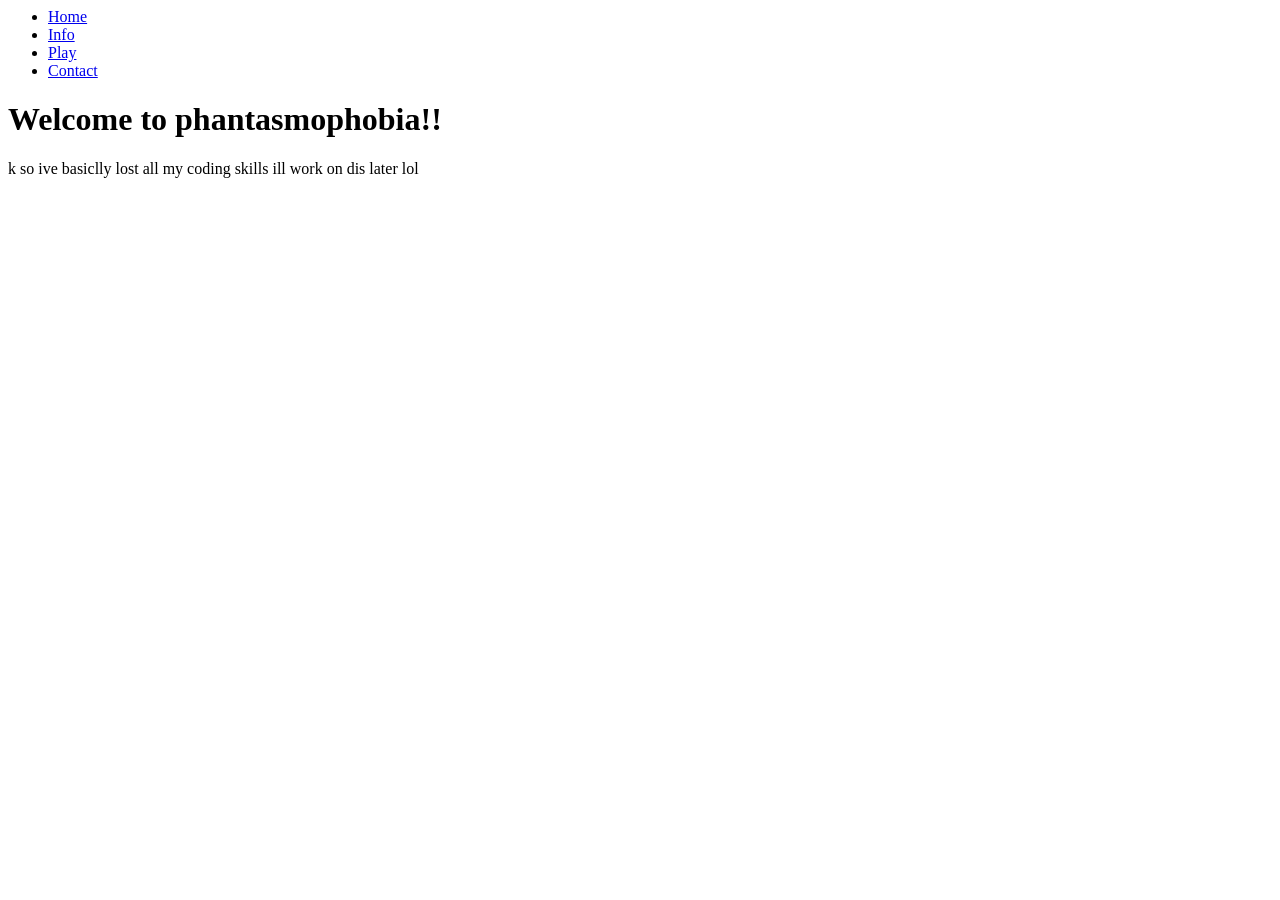
==== index.html @ 82059488 "Create index.html" ====
<head>
  <title>Phantasmophobia Official Website</title>
  <link rel="icon" type="image/x-icon" href="https://tr.rbxcdn.com/180DAY-c6db382296299785e89264ec278a8ff9/150/150/Image/Webp/noFilter">
  <link rel="preconnect" href="https://fonts.googleapis.com">
  <link rel="preconnect" href="https://fonts.gstatic.com" crossorigin>
  <link href="https://fonts.googleapis.com/css2?family=Grenze+Gotisch:wght@100..900&display=swap" rel="stylesheet">
  <link rel="stylesheet" href="style.css">
</head>

<body>
  
<ul>
  <li><a class="active" href="#home">Home</a></li>
  <li><a href="#news">Info</a></li>
  <li><a href="#contact">Play</a></li>
  <li><a href="#about">Contact</a></li>
</ul>

  
  <h1>
    Welcome to phantasmophobia!!
  </h1>
  <p>
    k so ive basiclly lost all my coding skills
    ill work on dis later lol
  </p>
</body>
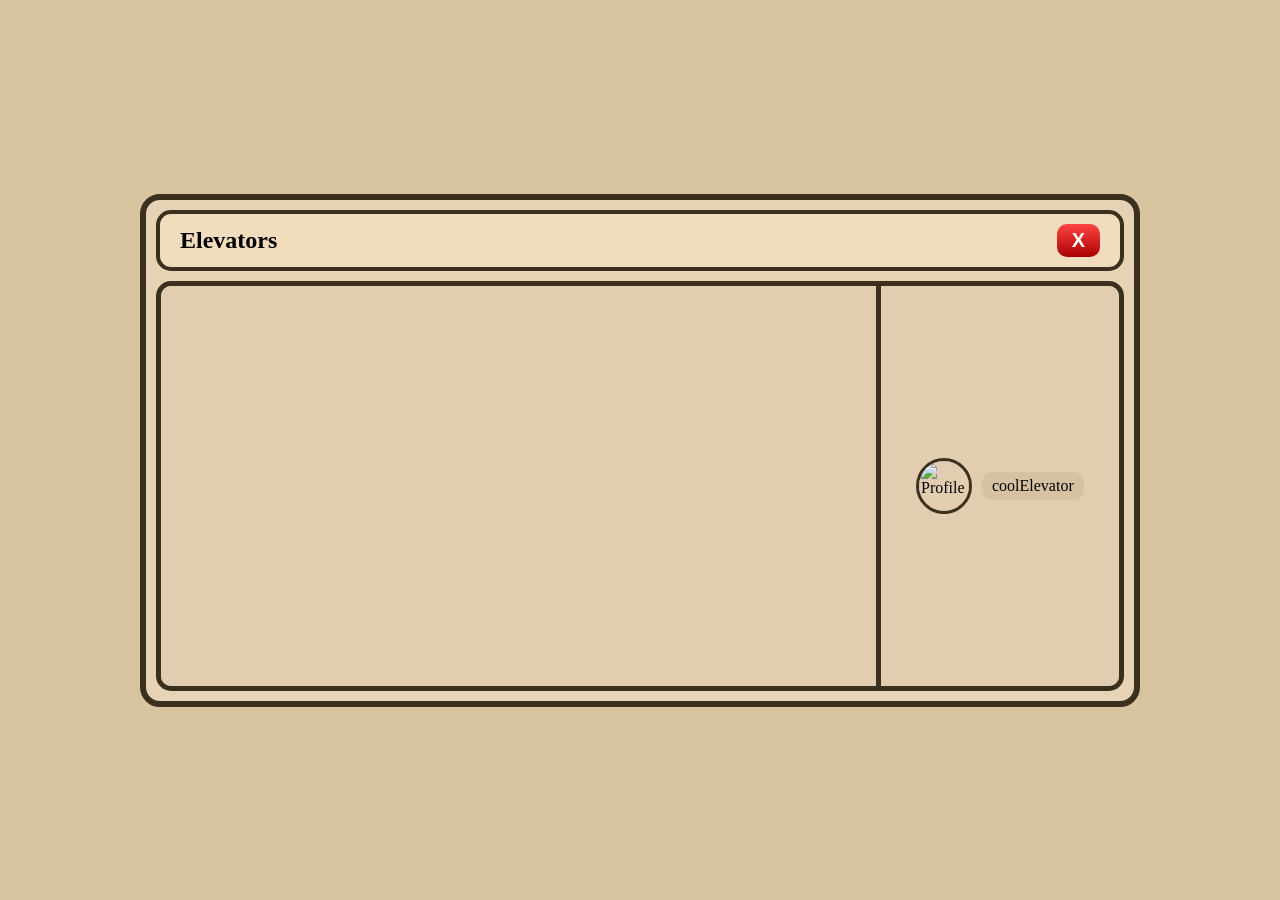
==== commit 22db8f80: "gui change" ====
--- a/index.html
+++ b/index.html
@@ -8,20 +8,19 @@
 </head>
 
 <body>
-  
-<ul>
-  <li><a class="active" href="#home">Home</a></li>
-  <li><a href="#news">Info</a></li>
-  <li><a href="#contact">Play</a></li>
-  <li><a href="#about">Contact</a></li>
-</ul>
-
-  
-  <h1>
-    Welcome to phantasmophobia!!
-  </h1>
-  <p>
-    k so ive basiclly lost all my coding skills
-    ill work on dis later lol
-  </p>
+  <div class="window">
+    <div class="title-bar">
+      <span class="title">Elevators</span>
+      <button class="close-button">X</button>
+    </div>
+    <div class="content-wrapper">
+      <div class="main-content"></div>
+      <div class="sidebar">
+        <div class="profile">
+          <img src="avatar.png" alt="Profile" class="profile-pic">
+          <span class="username">coolElevator</span>
+        </div>
+      </div>
+    </div>
+  </div>
 </body>
--- a/style.css
+++ b/style.css
@@ -0,0 +1,90 @@
+body {
+  margin: 0;
+  background: #d9c4a0;
+  font-family: 'Georgia', serif;
+  display: flex;
+  justify-content: center;
+  align-items: center;
+  height: 100vh;
+}
+
+.window {
+  background: #e6d3b5;
+  border: 6px solid #3b2f1d;
+  border-radius: 20px;
+  width: 90%;
+  max-width: 1000px;
+  padding: 10px;
+  box-sizing: border-box;
+}
+
+.title-bar {
+  display: flex;
+  justify-content: space-between;
+  align-items: center;
+  background: #f1ddbd;
+  padding: 10px 20px;
+  border: 4px solid #3b2f1d;
+  border-radius: 15px;
+  font-size: 24px;
+  font-weight: bold;
+}
+
+.title {
+  font-family: 'Georgia', serif;
+}
+
+.close-button {
+  background: linear-gradient(#f44, #a00);
+  border: none;
+  color: white;
+  font-size: 20px;
+  font-weight: bold;
+  padding: 5px 15px;
+  border-radius: 10px;
+  cursor: pointer;
+}
+
+.content-wrapper {
+  display: flex;
+  margin-top: 10px;
+  border: 5px solid #3b2f1d;
+  border-radius: 15px;
+  overflow: hidden;
+}
+
+.main-content {
+  flex: 3;
+  background: #e2cdb1;
+  min-height: 400px;
+  border-right: 5px solid #3b2f1d;
+}
+
+.sidebar {
+  flex: 1;
+  background: #e2cdb1;
+  display: flex;
+  align-items: center;
+  justify-content: center;
+}
+
+.profile {
+  display: flex;
+  align-items: center;
+  gap: 10px;
+}
+
+.profile-pic {
+  width: 50px;
+  height: 50px;
+  border-radius: 50%;
+  border: 3px solid #3b2f1d;
+}
+
+.username {
+  background: #d6c1a3;
+  padding: 5px 10px;
+  border-radius: 10px;
+  font-size: 16px;
+  font-family: 'Georgia', serif;
+}
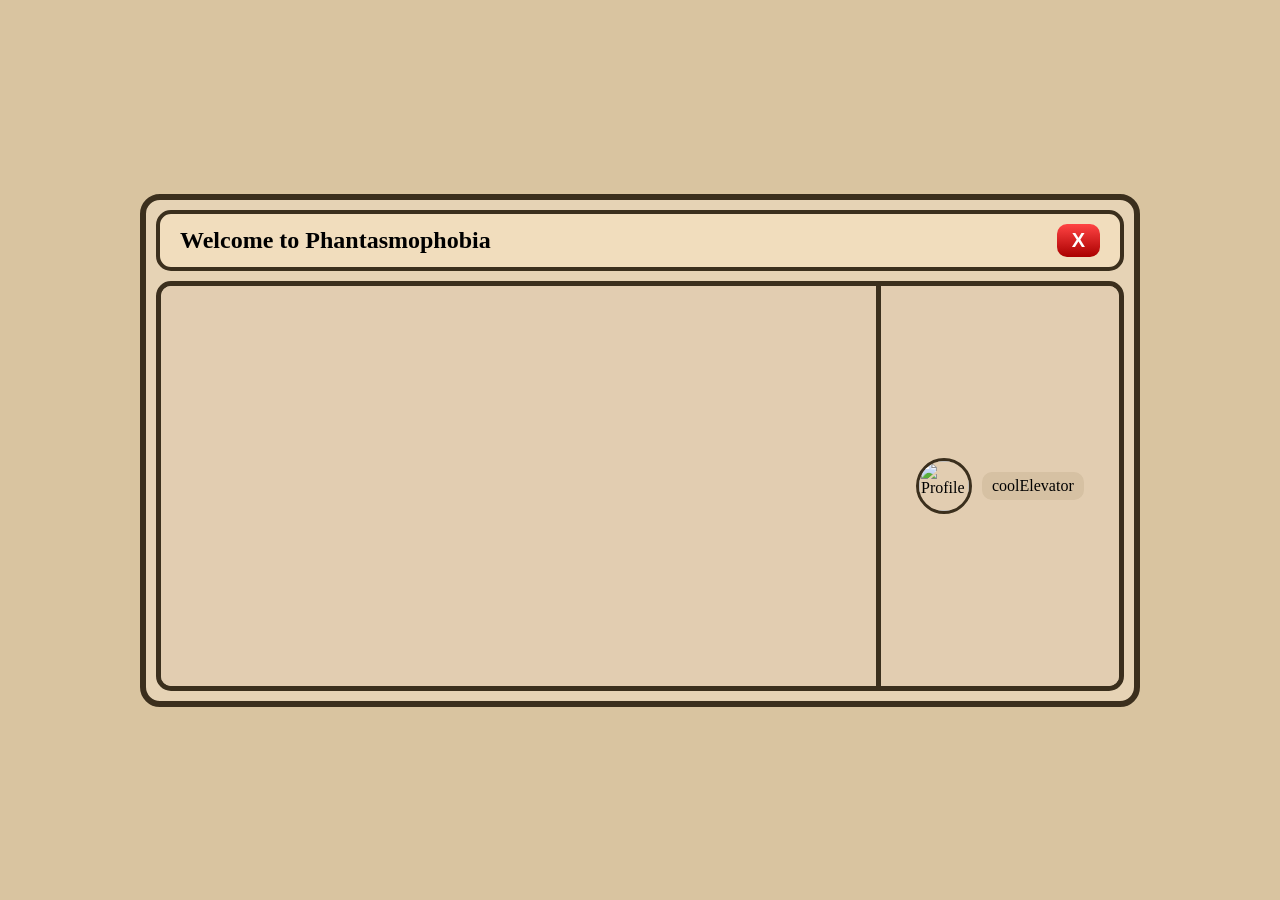
==== commit fc3ad8d8: "a" ====
--- a/index.html
+++ b/index.html
@@ -10,7 +10,7 @@
 <body>
   <div class="window">
     <div class="title-bar">
-      <span class="title">Elevators</span>
+      <span class="title">Welcome to Phantasmophobia</span>
       <button class="close-button">X</button>
     </div>
     <div class="content-wrapper">
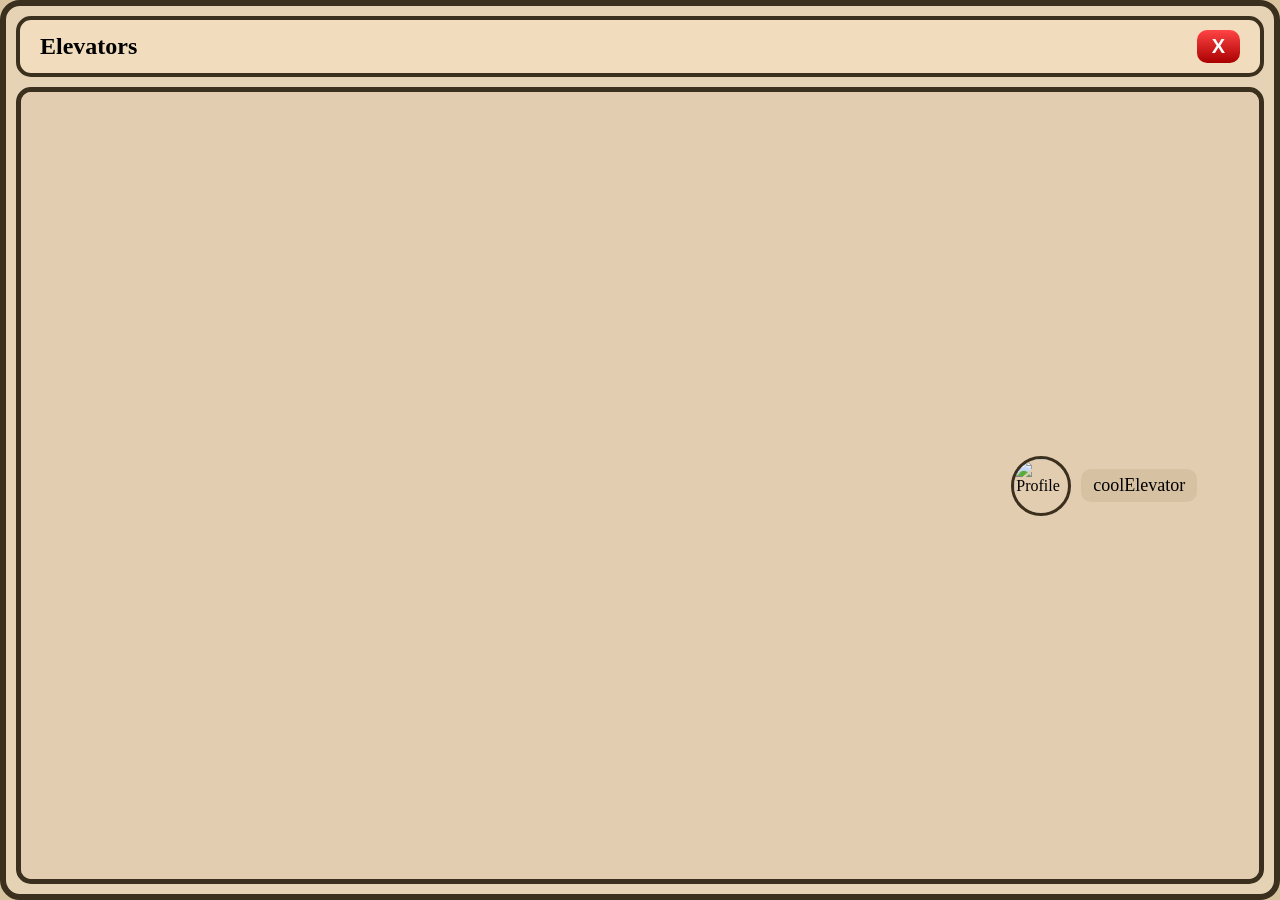
==== commit ef8ae516: "a" ====
--- a/index.html
+++ b/index.html
@@ -10,7 +10,7 @@
 <body>
   <div class="window">
     <div class="title-bar">
-      <span class="title">Welcome to Phantasmophobia</span>
+      <span class="title">Elevators</span>
       <button class="close-button">X</button>
     </div>
     <div class="content-wrapper">
--- a/style.css
+++ b/style.css
@@ -1,21 +1,28 @@
+/* Reset styles */
+* {
+  margin: 0;
+  padding: 0;
+  box-sizing: border-box;
+}
+
+html, body {
+  height: 100%;
+  font-family: 'Georgia', serif;
+}
+
 body {
-  margin: 0;
   background: #d9c4a0;
-  font-family: 'Georgia', serif;
-  display: flex;
-  justify-content: center;
-  align-items: center;
-  height: 100vh;
 }
 
 .window {
+  height: 100%;
+  width: 100%;
+  padding: 10px;
   background: #e6d3b5;
   border: 6px solid #3b2f1d;
   border-radius: 20px;
-  width: 90%;
-  max-width: 1000px;
-  padding: 10px;
-  box-sizing: border-box;
+  display: flex;
+  flex-direction: column;
 }
 
 .title-bar {
@@ -28,10 +35,7 @@
   border-radius: 15px;
   font-size: 24px;
   font-weight: bold;
-}
-
-.title {
-  font-family: 'Georgia', serif;
+  margin-bottom: 10px;
 }
 
 .close-button {
@@ -46,8 +50,8 @@
 }
 
 .content-wrapper {
+  flex: 1;
   display: flex;
-  margin-top: 10px;
   border: 5px solid #3b2f1d;
   border-radius: 15px;
   overflow: hidden;
@@ -56,8 +60,6 @@
 .main-content {
   flex: 3;
   background: #e2cdb1;
-  min-height: 400px;
-  border-right: 5px solid #3b2f1d;
 }
 
 .sidebar {
@@ -75,16 +77,15 @@
 }
 
 .profile-pic {
-  width: 50px;
-  height: 50px;
+  width: 60px;
+  height: 60px;
   border-radius: 50%;
   border: 3px solid #3b2f1d;
 }
 
 .username {
   background: #d6c1a3;
-  padding: 5px 10px;
+  padding: 6px 12px;
   border-radius: 10px;
-  font-size: 16px;
-  font-family: 'Georgia', serif;
-}+  font-size: 18px;
+}
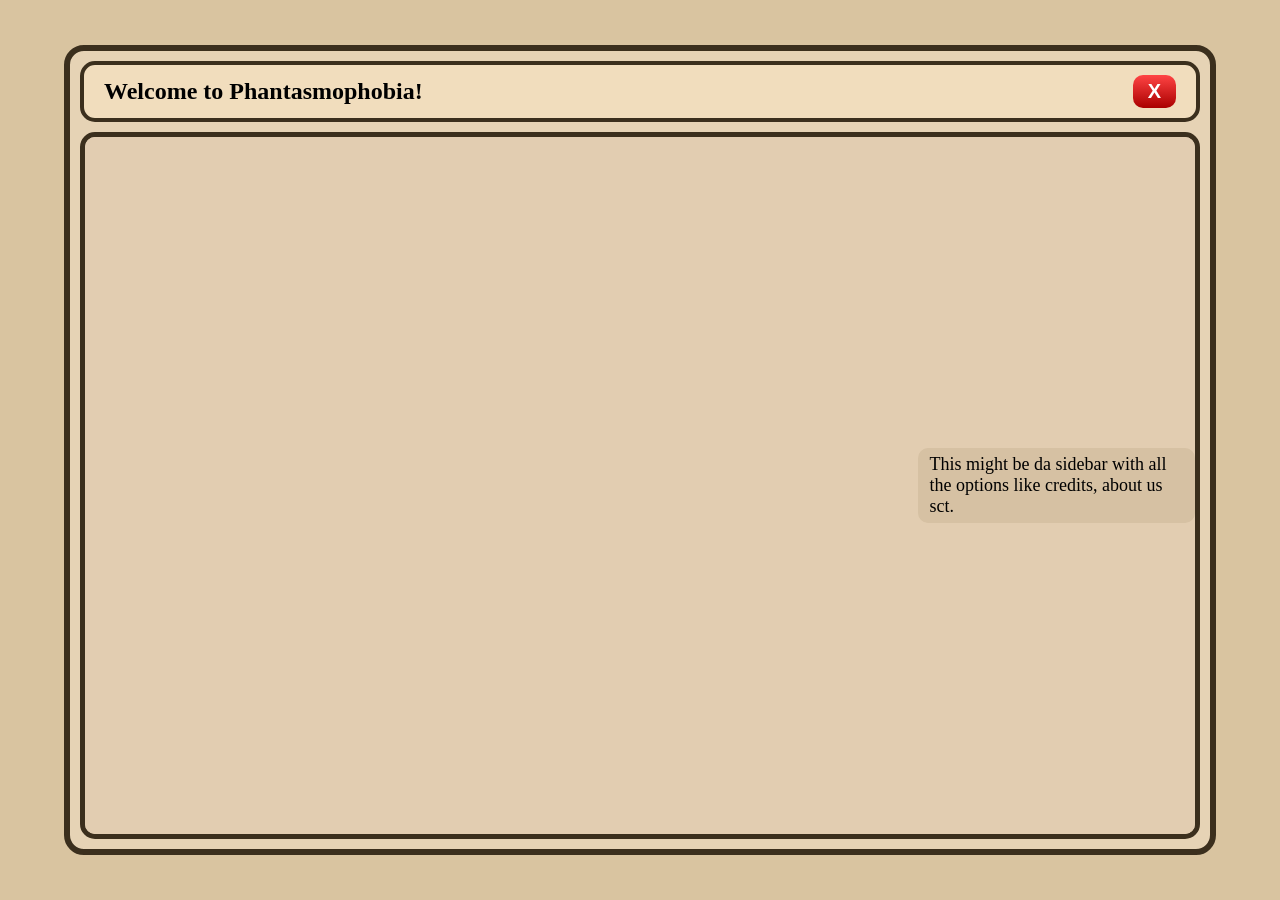
==== commit d775a42d: "a" ====
--- a/index.html
+++ b/index.html
@@ -10,17 +10,17 @@
 <body>
   <div class="window">
     <div class="title-bar">
-      <span class="title">Elevators</span>
+      <span class="title">Welcome to Phantasmophobia!</span>
       <button class="close-button">X</button>
     </div>
     <div class="content-wrapper">
       <div class="main-content"></div>
       <div class="sidebar">
         <div class="profile">
-          <img src="avatar.png" alt="Profile" class="profile-pic">
-          <span class="username">coolElevator</span>
+          <span class="username">This might be da sidebar with all the options like credits, about us sct.</span>
         </div>
       </div>
     </div>
   </div>
 </body>
+
--- a/style.css
+++ b/style.css
@@ -1,4 +1,4 @@
-/* Reset styles */
+/* Reset & base */
 * {
   margin: 0;
   padding: 0;
@@ -6,25 +6,31 @@
 }
 
 html, body {
+  width: 100%;
   height: 100%;
   font-family: 'Georgia', serif;
+  background: #d9c4a0;
 }
 
 body {
-  background: #d9c4a0;
-}
-
-.window {
-  height: 100%;
-  width: 100%;
-  padding: 10px;
-  background: #e6d3b5;
-  border: 6px solid #3b2f1d;
-  border-radius: 20px;
   display: flex;
   flex-direction: column;
 }
 
+/* Main container */
+.window {
+  width: 90%;
+  height: 90%;
+  margin: auto;
+  display: flex;
+  flex-direction: column;
+  background: #e6d3b5;
+  border: 6px solid #3b2f1d;
+  border-radius: 20px;
+  padding: 10px;
+}
+
+/* Title Bar */
 .title-bar {
   display: flex;
   justify-content: space-between;
@@ -38,6 +44,10 @@
   margin-bottom: 10px;
 }
 
+.title {
+  font-family: 'Georgia', serif;
+}
+
 .close-button {
   background: linear-gradient(#f44, #a00);
   border: none;
@@ -49,6 +59,7 @@
   cursor: pointer;
 }
 
+/* Content Area */
 .content-wrapper {
   flex: 1;
   display: flex;
@@ -81,6 +92,7 @@
   height: 60px;
   border-radius: 50%;
   border: 3px solid #3b2f1d;
+  object-fit: cover;
 }
 
 .username {
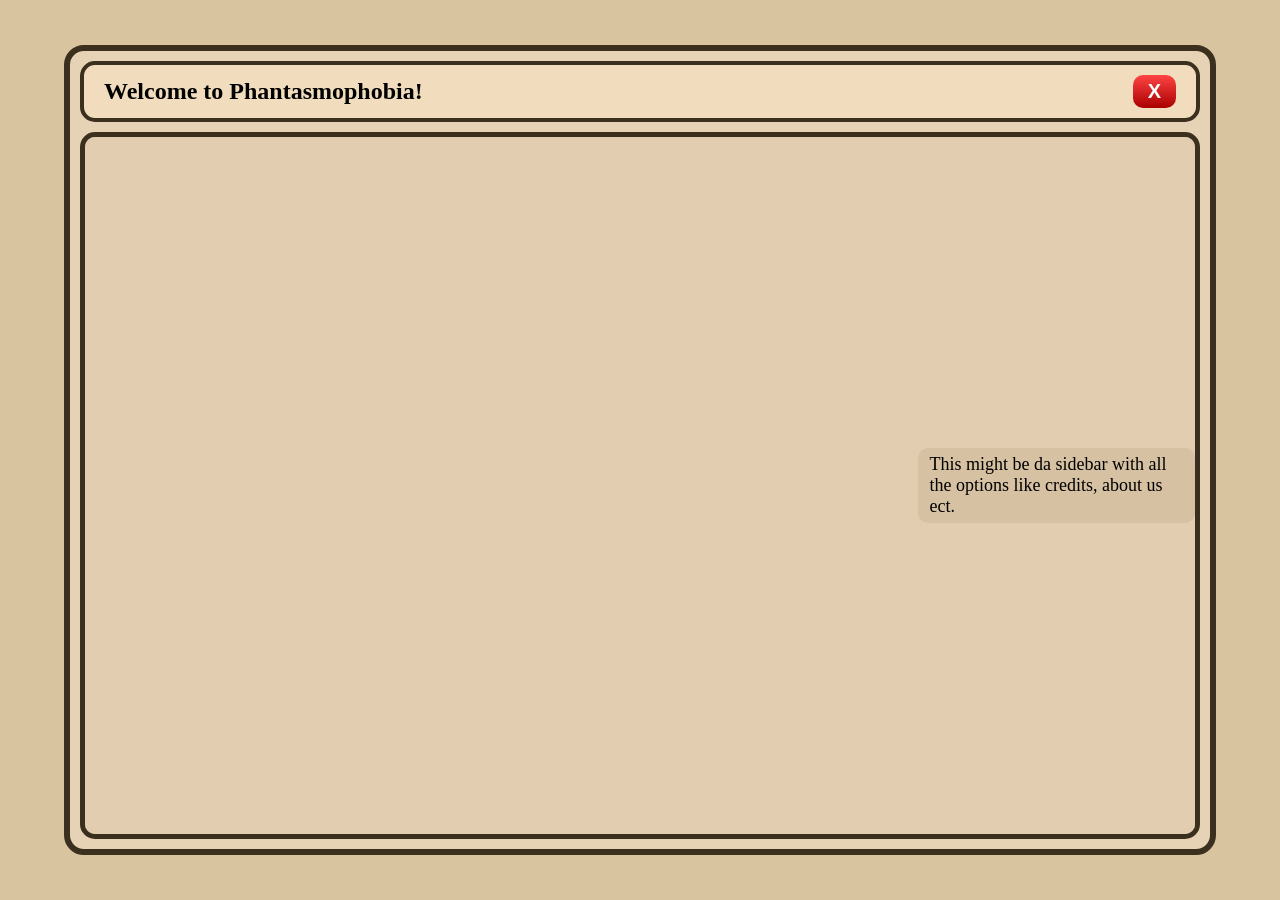
==== commit 74389ae8: "j" ====
--- a/index.html
+++ b/index.html
@@ -17,7 +17,7 @@
       <div class="main-content"></div>
       <div class="sidebar">
         <div class="profile">
-          <span class="username">This might be da sidebar with all the options like credits, about us sct.</span>
+          <span class="username">This might be da sidebar with all the options like credits, about us ect.</span>
         </div>
       </div>
     </div>
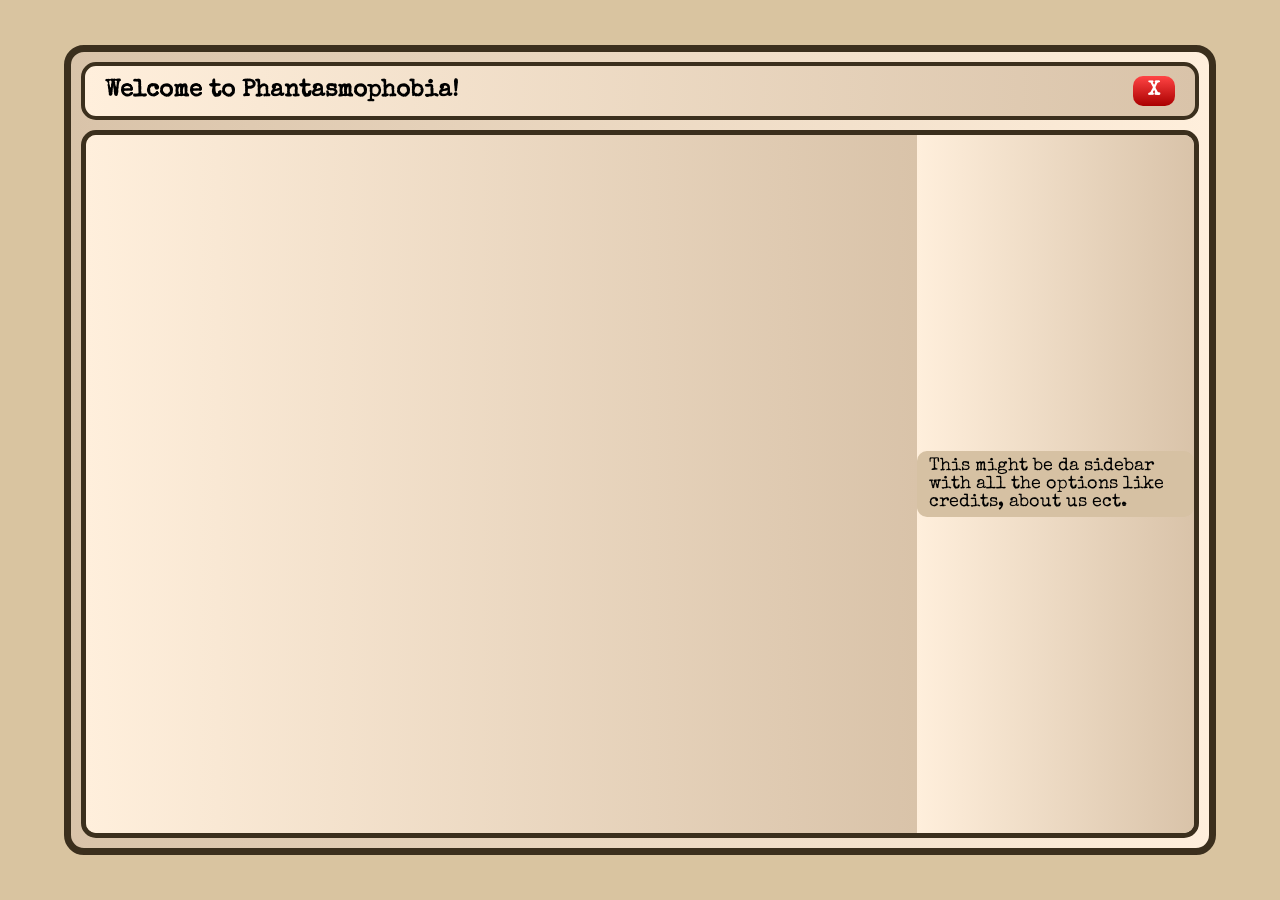
==== commit e4f90da5: "Update index.html" ====
--- a/index.html
+++ b/index.html
@@ -1,9 +1,12 @@
 <head>
   <title>Phantasmophobia Official Website</title>
   <link rel="icon" type="image/x-icon" href="https://tr.rbxcdn.com/180DAY-c6db382296299785e89264ec278a8ff9/150/150/Image/Webp/noFilter">
+ <link rel="preconnect" href="https://fonts.googleapis.com">
+ <link rel="preconnect" href="https://fonts.gstatic.com" crossorigin>
+ <link href="https://fonts.googleapis.com/css2?family=Grenze+Gotisch:wght@100..900&family=Special+Elite&display=swap" rel="stylesheet">
   <link rel="preconnect" href="https://fonts.googleapis.com">
-  <link rel="preconnect" href="https://fonts.gstatic.com" crossorigin>
-  <link href="https://fonts.googleapis.com/css2?family=Grenze+Gotisch:wght@100..900&display=swap" rel="stylesheet">
+<link rel="preconnect" href="https://fonts.gstatic.com" crossorigin>
+<link href="https://fonts.googleapis.com/css2?family=Special+Elite&display=swap" rel="stylesheet">
   <link rel="stylesheet" href="style.css">
 </head>
 
--- a/style.css
+++ b/style.css
@@ -8,7 +8,7 @@
 html, body {
   width: 100%;
   height: 100%;
-  font-family: 'Georgia', serif;
+  font-family: "Special Elite", system-ui;
   background: #d9c4a0;
 }
 
@@ -24,8 +24,8 @@
   margin: auto;
   display: flex;
   flex-direction: column;
-  background: #e6d3b5;
-  border: 6px solid #3b2f1d;
+  background: linear-gradient(90deg, #D9C3A9, #FFEFDC);
+  border: 7.4px solid #3b2f1d;
   border-radius: 20px;
   padding: 10px;
 }
@@ -35,7 +35,7 @@
   display: flex;
   justify-content: space-between;
   align-items: center;
-  background: #f1ddbd;
+  background: linear-gradient(90deg, #FFEFDC, #D9C3A9);
   padding: 10px 20px;
   border: 4px solid #3b2f1d;
   border-radius: 15px;
@@ -45,10 +45,11 @@
 }
 
 .title {
-  font-family: 'Georgia', serif;
+  font-family: "Special Elite", system-ui;
 }
 
 .close-button {
+  font-family: "Special Elite", system-ui;
   background: linear-gradient(#f44, #a00);
   border: none;
   color: white;
@@ -70,12 +71,12 @@
 
 .main-content {
   flex: 3;
-  background: #e2cdb1;
+  background: linear-gradient(90deg, #FFEFDC, #D9C3A9);
 }
 
 .sidebar {
   flex: 1;
-  background: #e2cdb1;
+  background: linear-gradient(90deg, #FFEFDC, #D9C3A9);
   display: flex;
   align-items: center;
   justify-content: center;
